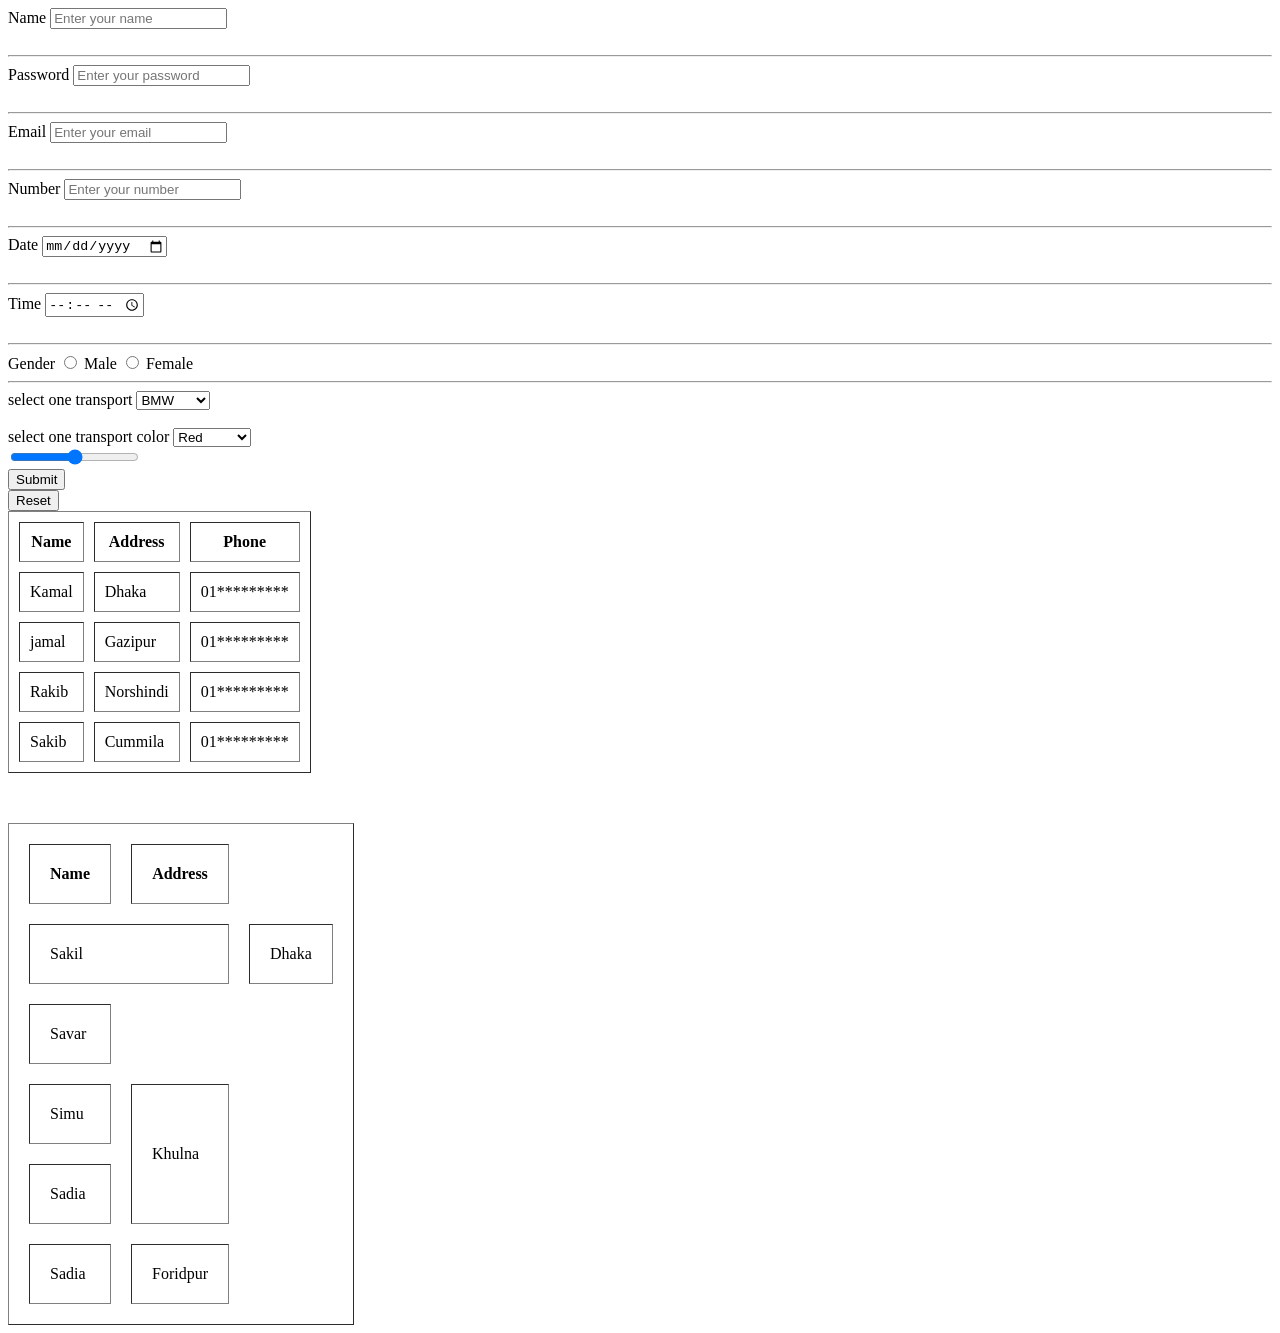
==== class_4/index.html @ ee1ca232 "class_4" ====
<!DOCTYPE html>
<html lang="en">
<head>
    <meta charset="UTF-8">
    <meta name="viewport" content="width=device-width, initial-scale=1.0">
    <link rel="stylesheet" href="style.css">
    <title>Class_4</title>
</head>
<body>
    <form action="">
  <div class="line">  <label for="">Name</label>
    <input type="text" placeholder="Enter your name "> <br> <br> <hr>
    <label for="">Password</label>
    <input type="password" placeholder="Enter your password"> <br> <br> <hr>
    <label for="">Email</label>
    <input type="email" placeholder="Enter your email "> <br> <br> <hr>
</div>
    <div class="line">
        <label for="">Number</label>
    <input type="number" placeholder="Enter your number "> <br> <br> <hr>
    </div>
    <div class="line">
        <label for="">Date</label>
    <input type="date" > <br> <br> <hr>
    </div>
   <div class="line">
     <label for="">Time</label>
    <input type="time" > <br> <br> <hr>
   </div>
    <div class="line">
        <label for="">Gender</label> 
    <input type="radio" name="Gender" id="" value="male" placeholder="male"> 
    <label for="male">Male</label>
    <input type="radio" name="Gender" id="" value="female" placeholder="female">
    <label for="female">Female</label>
     <br> <hr>
    
    </div>
    <label for="">select one transport</label>
    <select value="">
        <option name="" id="">BMW</option>
        <option name="" id="">Tyota</option>
        <option name="" id="">Mitsibusi</option>
        <option name="" id="">Porch</option>
        <option name="" id="">Tata</option>
    </select> <br> <br>
    <label for="">select one transport color</label> 
    <select value="">
        <option name="" id=""  >Red</option>
        <option name="" id="">Green</option>
        <option name="" id="">Blue</option>
        <option name="" id="">Meron</option>
        <option name="" id="">Megenda</option>
    </select> <br>
    <input type="range" name="" id=""> <br>
    <input type="submit" value="Submit"> <br>
    <input type="reset"> <br> 
    <!-- <p><span>Lorem ipsum dolor sit amet consectetur adipisicing elit. Ullam tenetur dolore omnis quibusdam voluptas. Reprehenderit a enim repudiandae quisquam sequi quibusdam iste tenetur! Nostrum a eligendi molestiae libero, in commodi?</span><span>Corporis exercitationem, ipsum aut officiis molestias perspiciatis doloribus! Beatae itaque deserunt dignissimos similique nihil corporis? Accusamus possimus eveniet modi voluptatum, culpa corporis iusto commodi, voluptatem obcaecati labore beatae aspernatur minima.</span><span>Natus fuga sunt numquam quo, possimus, culpa corrupti voluptate blanditiis dolorem ea soluta neque. Vero ex error fugiat ut eius unde, consequuntur, fugit ipsam ducimus necessitatibus repellat suscipit magni cum!</span><span>Optio reiciendis quasi voluptatibus temporibus sunt officia distinctio laudantium voluptate ipsum sed deserunt, neque cum dignissimos, sapiente pariatur quis iure quaerat! Magni odio suscipit numquam? Deleniti eaque saepe quas repellendus.</span><span>Laudantium explicabo quos, laborum quibusdam similique voluptas maiores ipsam eveniet enim minima deserunt. Facilis, minima aut est aspernatur consequatur quae temporibus quam aperiam in vitae labore nisi laborum at odit.</span></p> -->

</form>

<table class="table"border="1px solid black" cellpadding="10" cellspacing="10" >
   
    <tr>
         <th>Name</th>
        
         <th>Address</th>
        
         <th>Phone</th>
        
    </tr>
    <tr>
        <td>Kamal</td>
        <td>Dhaka</td>
        <td>01*********</td>
    </tr>
    <tr>
        <td>jamal</td>
        <td>Gazipur</td>
        <td>01*********</td>
    </tr>
    <tr>
        <td>Rakib</td>
        <td>Norshindi</td>
        <td>01*********</td>
    </tr>
    <tr>
        <td>Sakib</td>
        <td>Cummila</td>
        <td>01*********</td>
    </tr>
</table>
<table border="1" cellpadding="20" cellspacing="20" style=" margin-top: 50px;" >
   <tr>
     <th>Name</th>
    <th>Address</th>
  <tr>
    <td colspan="2">Sakil</td>
    <td>Dhaka</td>
  </tr>
  <tr>
    
    <td>Savar</td>
  </tr>
  <tr>
    <td>Simu</td>
    <td rowspan="2">Khulna</td>
  </tr>
  <tr>
    <td>Sadia</td>
   
  </tr>
  <tr>
    <td>
        Sadia
    </td>
    <td>Foridpur</td>
  </tr>
    

</table>

</body>
</html>
---- class_4/style.css ----

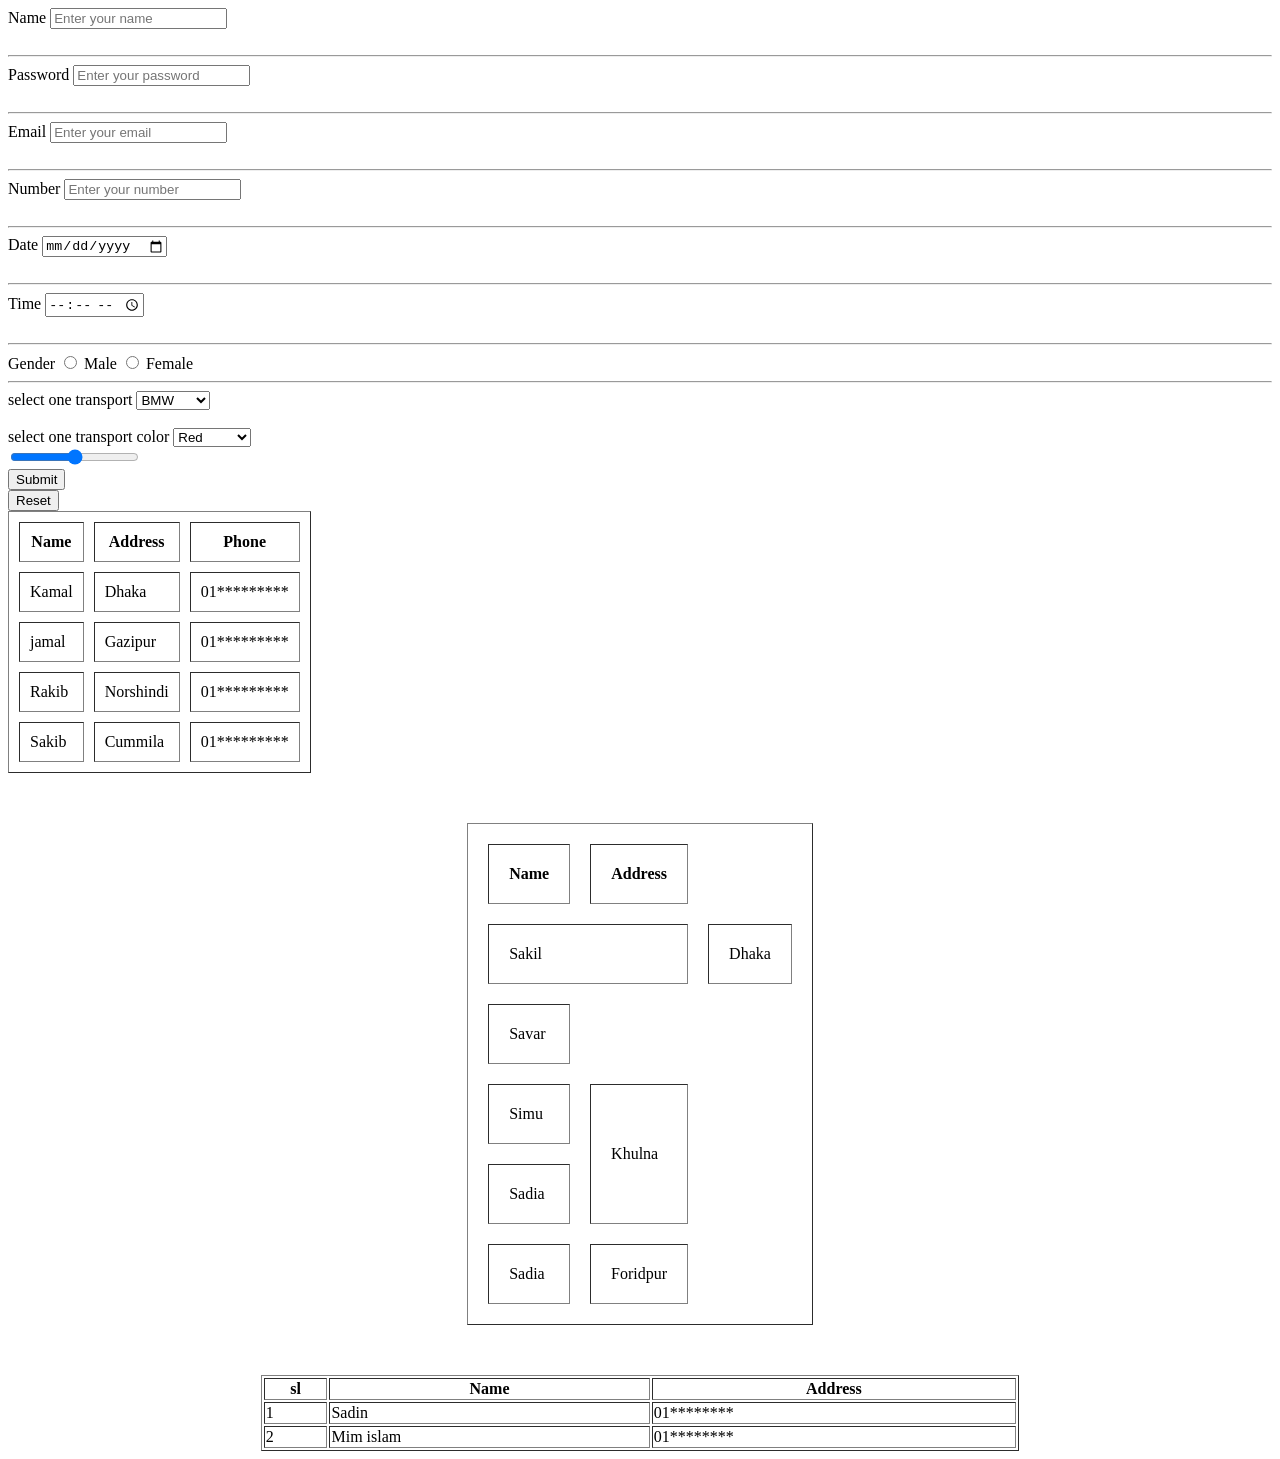
==== commit ec625b37: "new file added" ====
--- a/class_4/index.html
+++ b/class_4/index.html
@@ -90,7 +90,7 @@
         <td>01*********</td>
     </tr>
 </table>
-<table border="1" cellpadding="20" cellspacing="20" style=" margin-top: 50px;" >
+<table border="1" cellpadding="20" cellspacing="20" style=" margin-top: 50px;" align="center">
    <tr>
      <th>Name</th>
     <th>Address</th>
@@ -119,6 +119,22 @@
     
 
 </table>
-
+<table border="1" width="60%" style="margin-top: 50px;"align="center">
+    <tr>
+        <th>sl</th>
+        <th>Name</th>
+        <th>Address</th>
+    </tr>
+    <tr>
+        <td>1</td>
+        <td>Sadin</td>
+        <td>01********</td>
+    </tr>
+    <tr> 
+        <td>2</td>
+        <td>Mim islam</td>
+        <td>01********</td>
+    </tr>
+</table>
 </body>
 </html>
